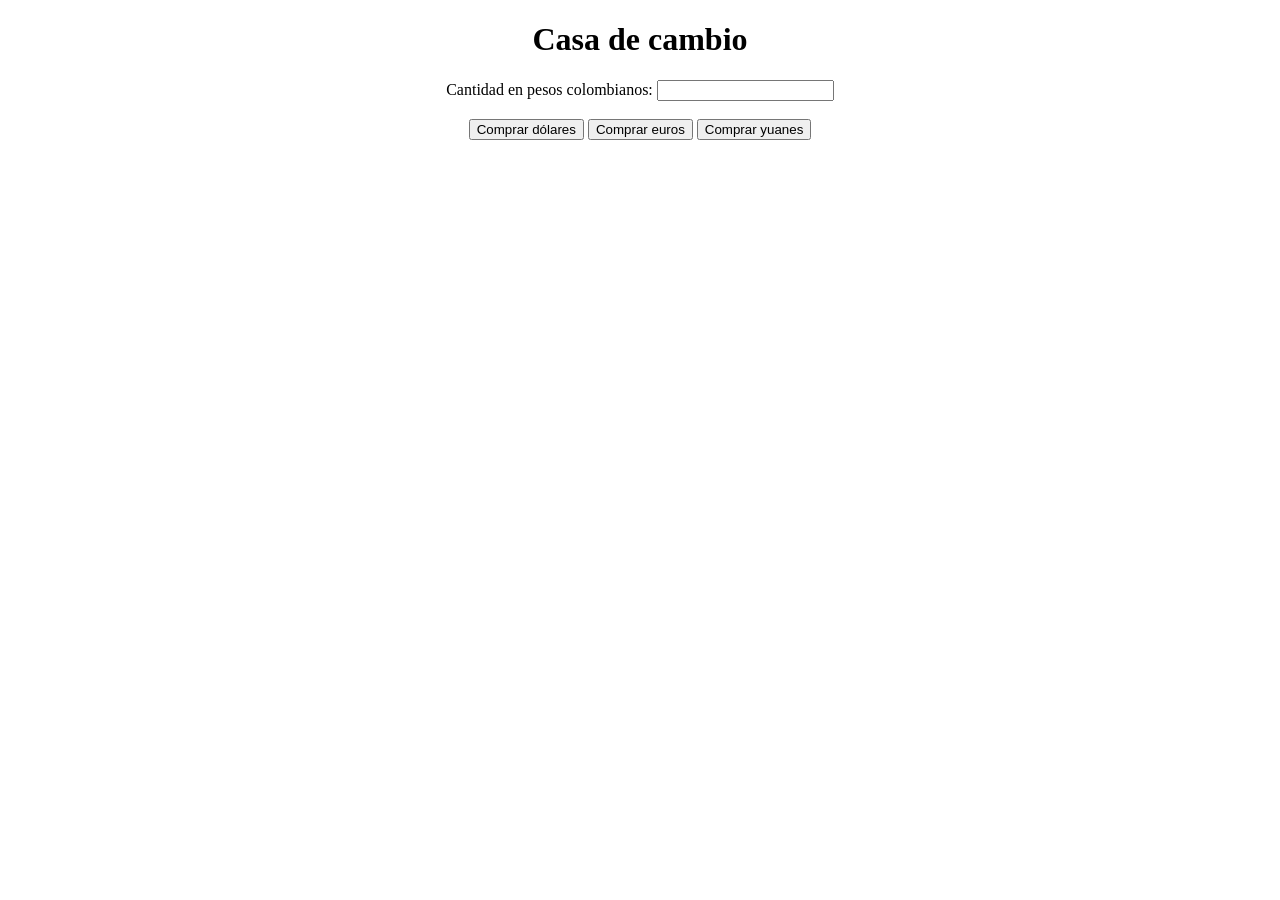
==== recuper.html @ e7db7faa "add" ====
<!DOCTYPE html>
<html lang="en">
<head>
    <meta charset="UTF-8">
    <meta http-equiv="X-UA-Compatible" content="IE=edge">
    <meta name="viewport" content="width=device-width, initial-scale=1.0">
    <title>Casa de cambio</title>
    <script src="js/recuper.js"></script>
</head>
<body>
<center>
    <h1>Casa de cambio</h1>
    <label for="cantidad">Cantidad en pesos colombianos:</label>
    <input type="number" id="cantidad" name="cantidad"><br><br>
    <button onclick="calcular('dolar')">Comprar dólares</button>
    <button onclick="calcular('euro')">Comprar euros</button>
    <button onclick="calcular('yuan')">Comprar yuanes</button><br><br>
    <div id="resultado"></div>
</center>
</body>
</html>
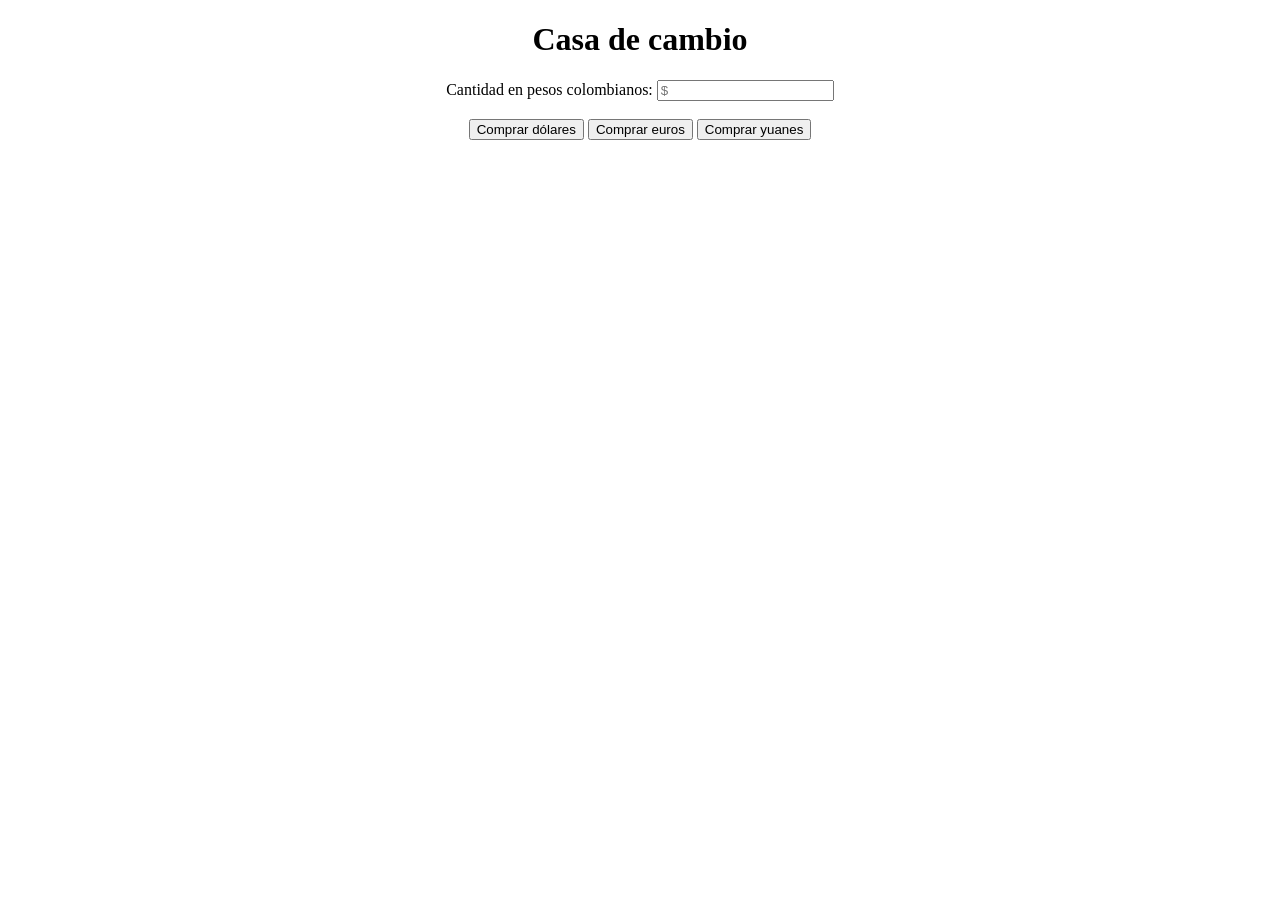
==== commit 6185c4f4: "add" ====
--- a/recuper.html
+++ b/recuper.html
@@ -11,7 +11,7 @@
 <center>
     <h1>Casa de cambio</h1>
     <label for="cantidad">Cantidad en pesos colombianos:</label>
-    <input type="number" id="cantidad" name="cantidad"><br><br>
+    <input type="number" id="cantidad" name="cantidad" placeholder="$"><br><br>
     <button onclick="calcular('dolar')">Comprar dólares</button>
     <button onclick="calcular('euro')">Comprar euros</button>
     <button onclick="calcular('yuan')">Comprar yuanes</button><br><br>
